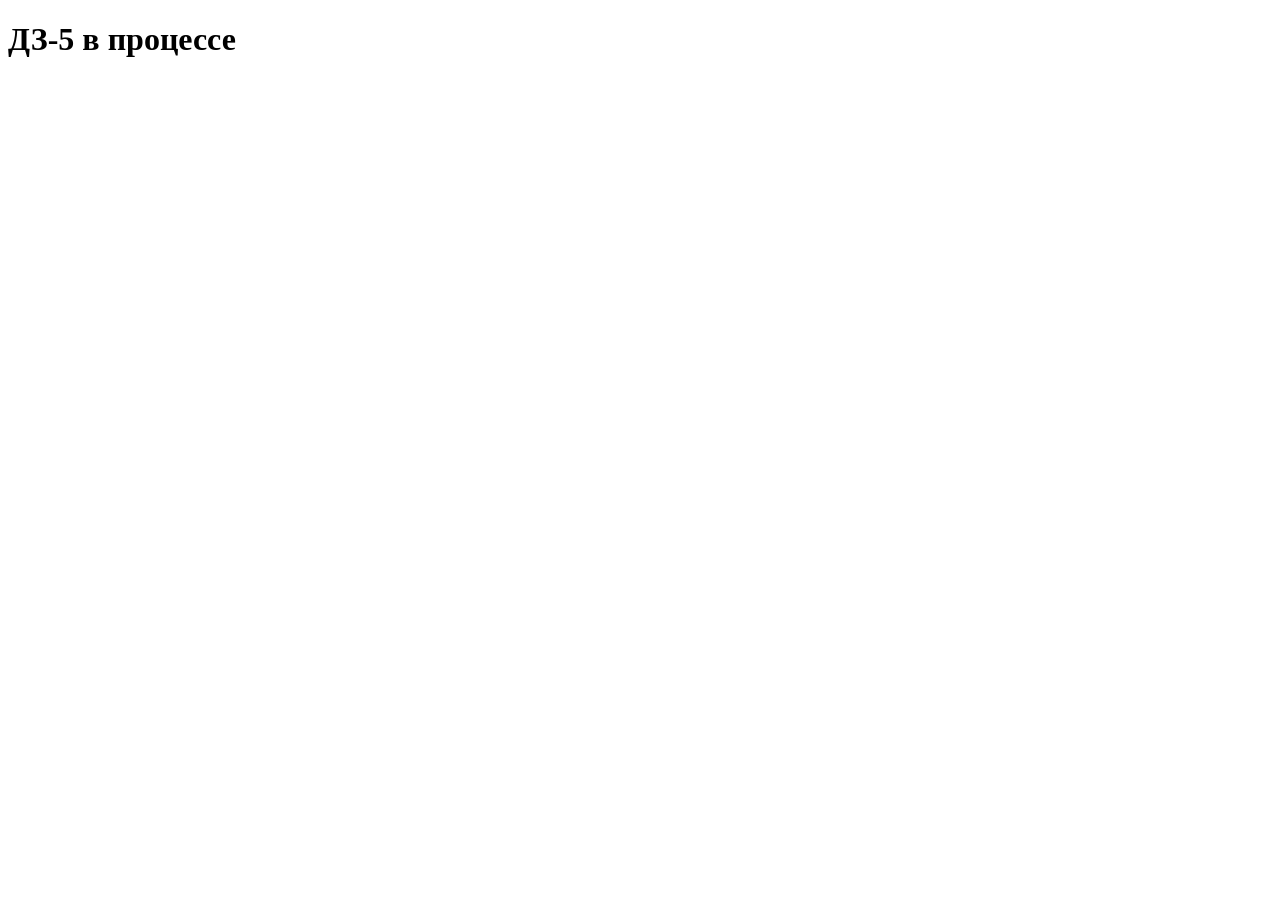
==== index1.html @ 7be0f1a0 "created a function" ====
<!DOCTYPE html>
<html lang="en">
<head>
  <meta charset="UTF-8">
  <meta name="viewport" content="width=device-width, initial-scale=1.0">
  <title>Document</title>
  <title>Моя домашняя работа</title>
</head>
<body>

  <h1>ДЗ-5 в процессе</h1>

    <script src="homework-5.js"></script>
       <script src="main.js"></script>
</body>
</html>
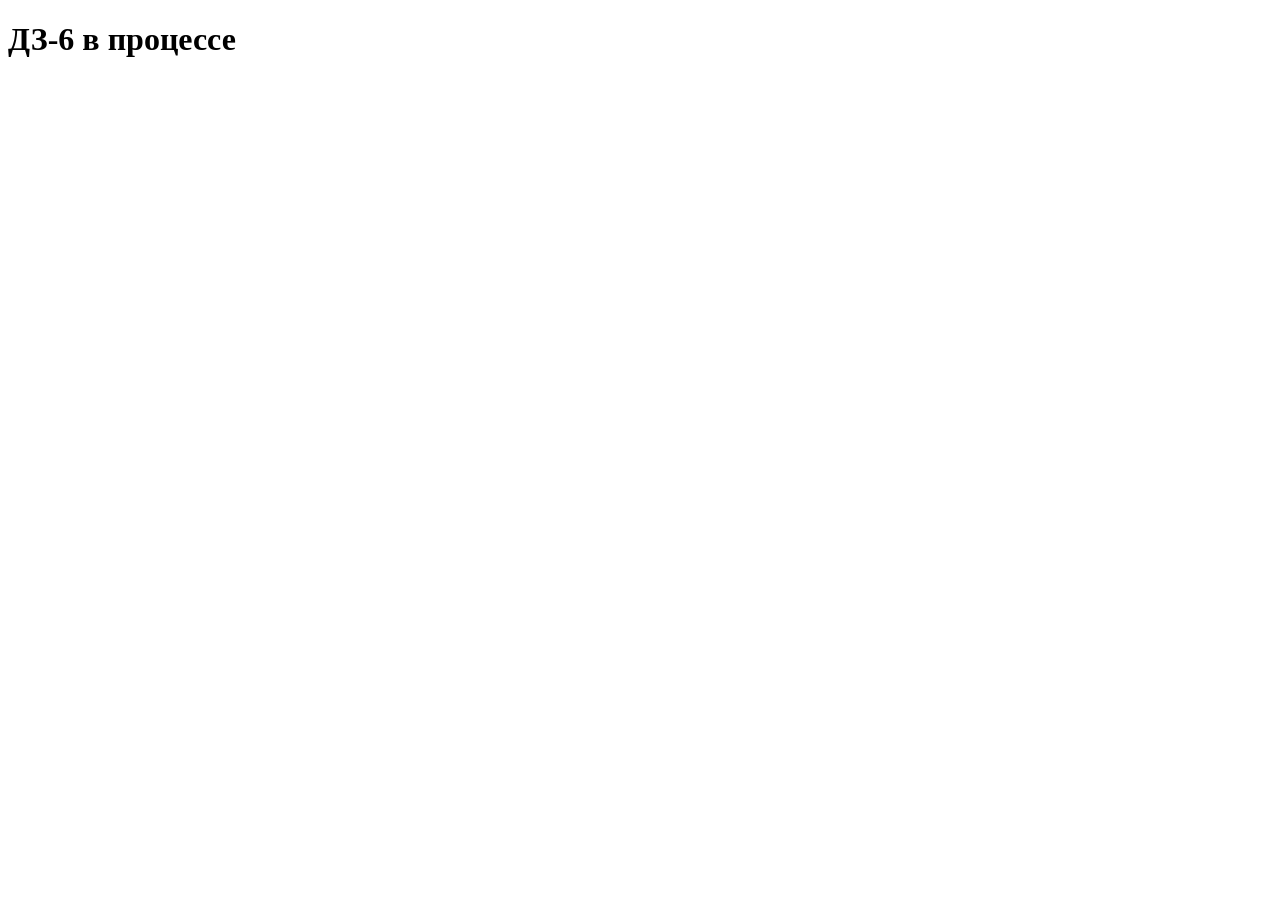
==== commit 1631e7bf: "created a file: homework-6.js" ====
--- a/index1.html
+++ b/index1.html
@@ -8,9 +8,9 @@
 </head>
 <body>
 
-  <h1>ДЗ-5 в процессе</h1>
+  <h1>ДЗ-6 в процессе</h1>
 
-    <script src="homework-5.js"></script>
+    <script src="homework-6.js"></script>
        <script src="main.js"></script>
 </body>
 </html>
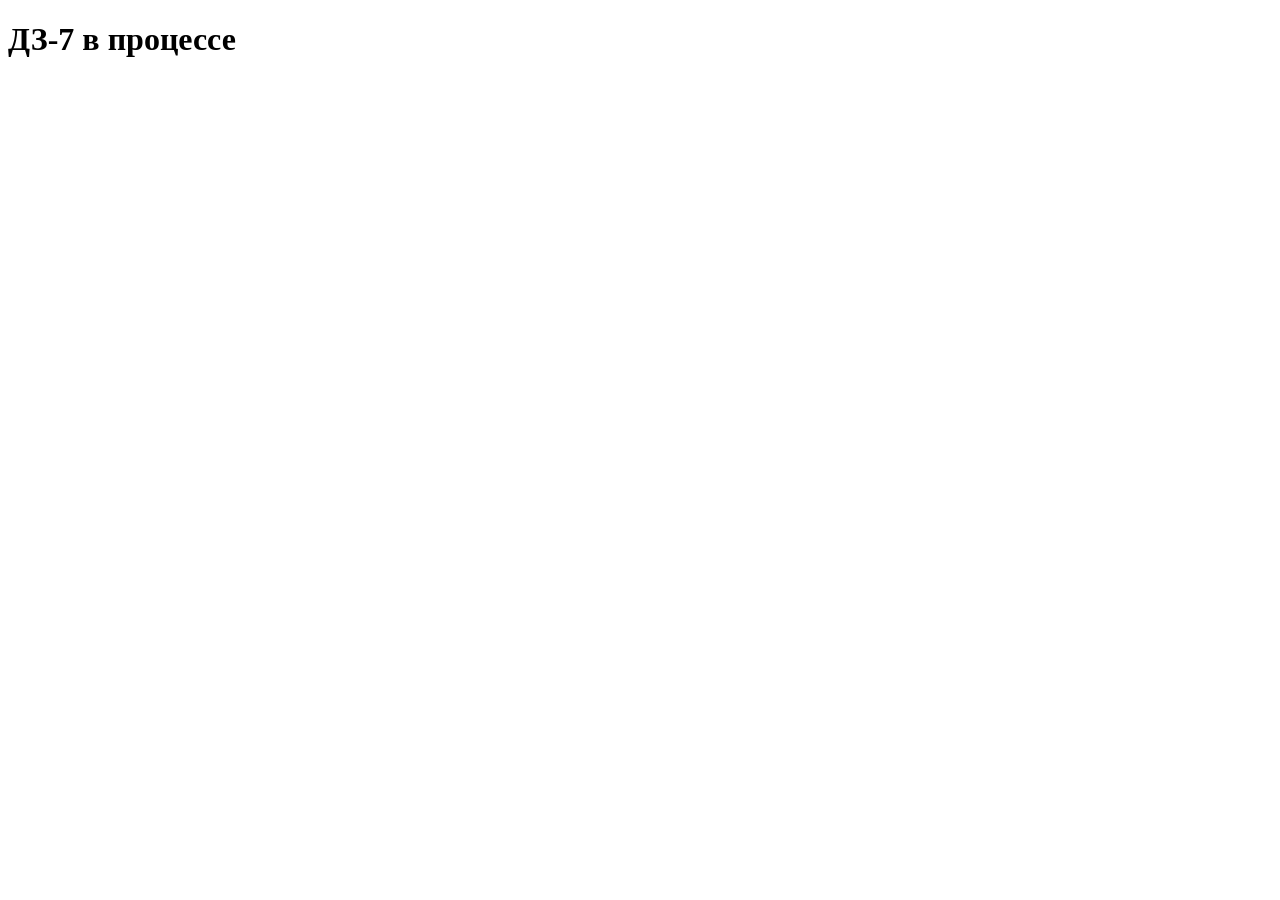
==== commit 3cba6381: "created a function" ====
--- a/index1.html
+++ b/index1.html
@@ -7,10 +7,8 @@
   <title>Моя домашняя работа</title>
 </head>
 <body>
-
-  <h1>ДЗ-6 в процессе</h1>
-
-    <script src="homework-6.js"></script>
-       <script src="main.js"></script>
+  <h1>ДЗ-7 в процессе</h1>
+  <script src="homework-7.js"></script>
+  <script src="comments.js"></script>
 </body>
 </html>
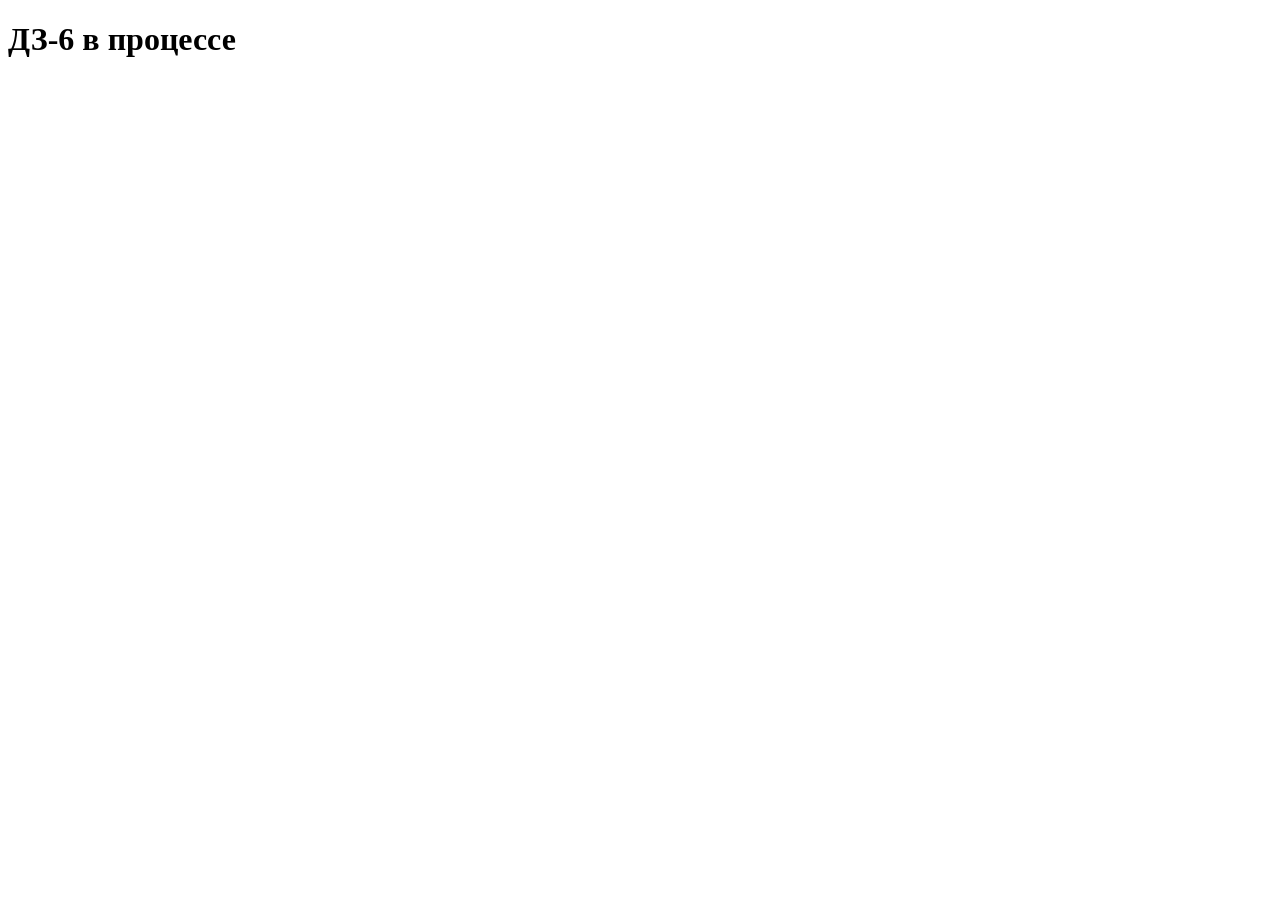
==== commit c81ea7e2: "Merge pull request #2 from devgai34-gif/feature/06-homework [Homework №06]: created a file" ====
--- a/index1.html
+++ b/index1.html
@@ -1,14 +1,13 @@
 <!DOCTYPE html>
 <html lang="en">
-<head>
-  <meta charset="UTF-8">
-  <meta name="viewport" content="width=device-width, initial-scale=1.0">
-  <title>Document</title>
-  <title>Моя домашняя работа</title>
-</head>
-<body>
-  <h1>ДЗ-7 в процессе</h1>
-  <script src="homework-7.js"></script>
-  <script src="comments.js"></script>
-</body>
-</html>+  <head>
+    <meta charset="UTF-8" />
+    <meta name="viewport" content="width=device-width, initial-scale=1.0" />
+    <title>Document</title>
+    <title>Моя домашняя работа</title>
+  </head>
+  <body>
+    <h1>ДЗ-6 в процессе</h1>
+    <script src="homework-6.js"></script>
+  </body>
+</html>
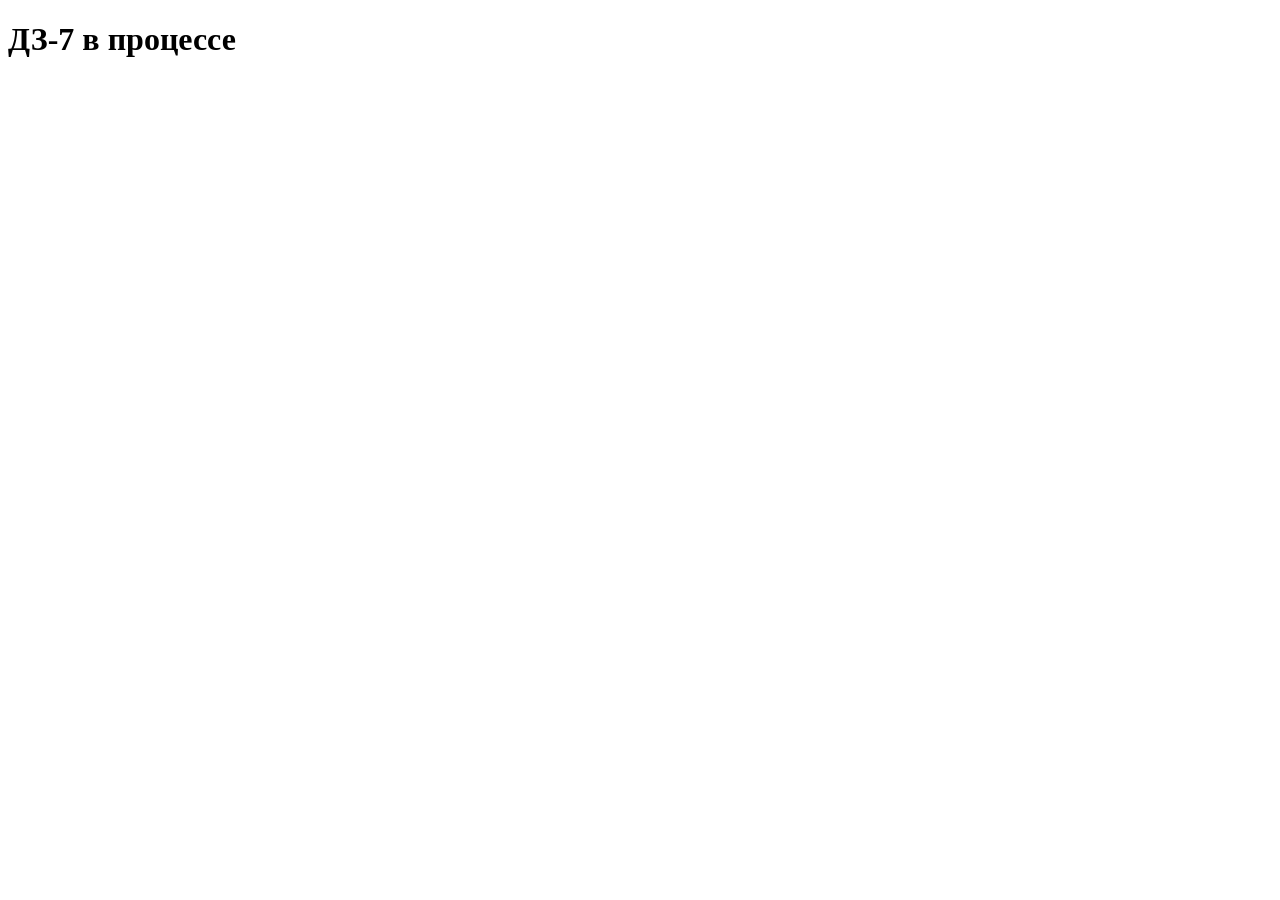
==== commit dada7b88: "fix errors-1" ====
--- a/index1.html
+++ b/index1.html
@@ -1,13 +1,14 @@
 <!DOCTYPE html>
 <html lang="en">
-  <head>
-    <meta charset="UTF-8" />
-    <meta name="viewport" content="width=device-width, initial-scale=1.0" />
-    <title>Document</title>
-    <title>Моя домашняя работа</title>
-  </head>
-  <body>
-    <h1>ДЗ-6 в процессе</h1>
-    <script src="homework-6.js"></script>
-  </body>
+<head>
+  <meta charset="UTF-8">
+  <meta name="viewport" content="width=device-width, initial-scale=1.0">
+  <title>Document</title>
+  <title>Моя домашняя работа</title>
+</head>
+<body>
+  <h1>ДЗ-7 в процессе</h1>
+  <script type="module" src="homework-7.js"></script>
+  <script src="comments.js"></script>
+</body>
 </html>
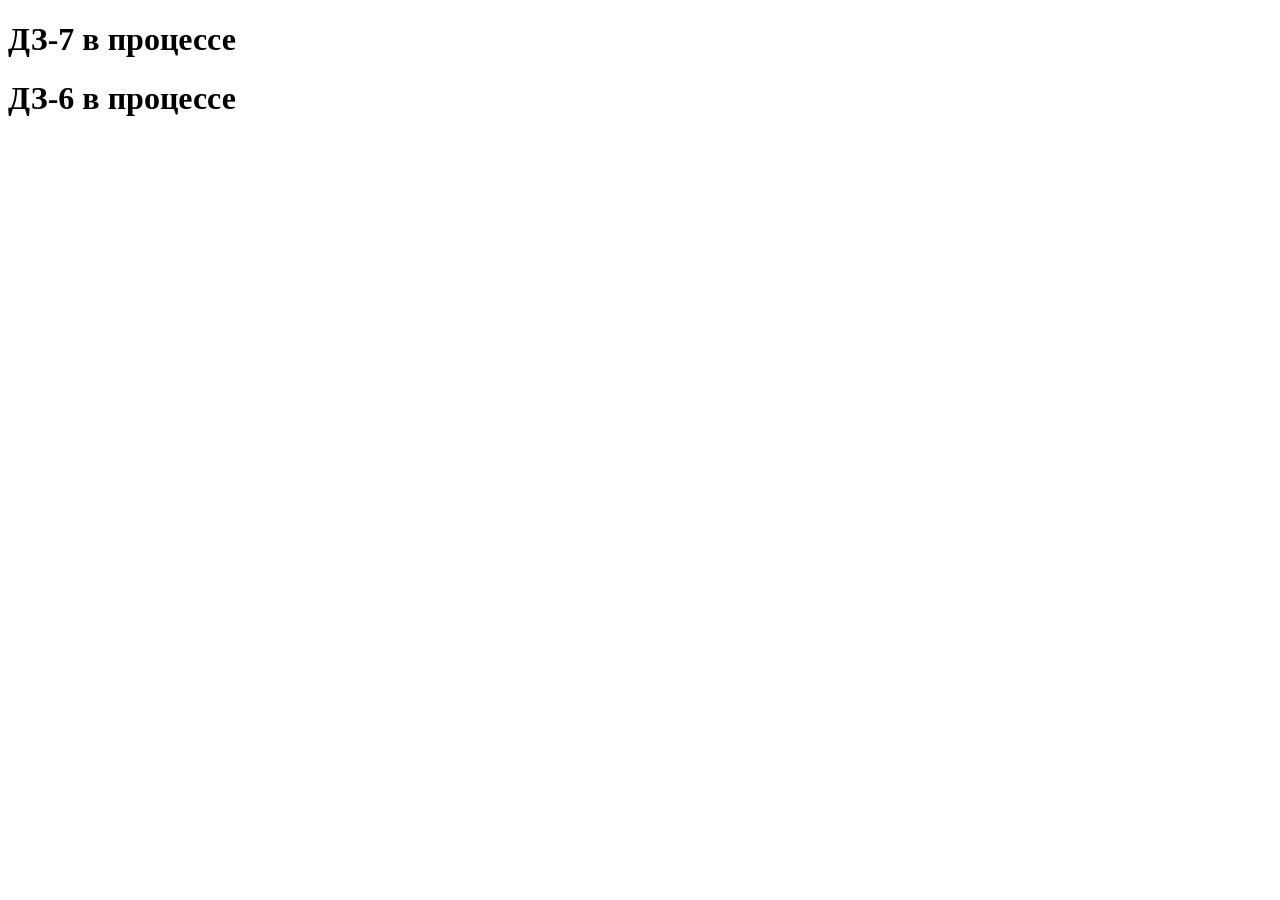
==== commit e7867842: "Merge branch 'main' into feature/07-homework" ====
--- a/index1.html
+++ b/index1.html
@@ -11,4 +11,14 @@
   <script type="module" src="homework-7.js"></script>
   <script src="comments.js"></script>
 </body>
+  <head>
+    <meta charset="UTF-8" />
+    <meta name="viewport" content="width=device-width, initial-scale=1.0" />
+    <title>Document</title>
+    <title>Моя домашняя работа</title>
+  </head>
+  <body>
+    <h1>ДЗ-6 в процессе</h1>
+    <script src="homework-6.js"></script>
+  </body>
 </html>
